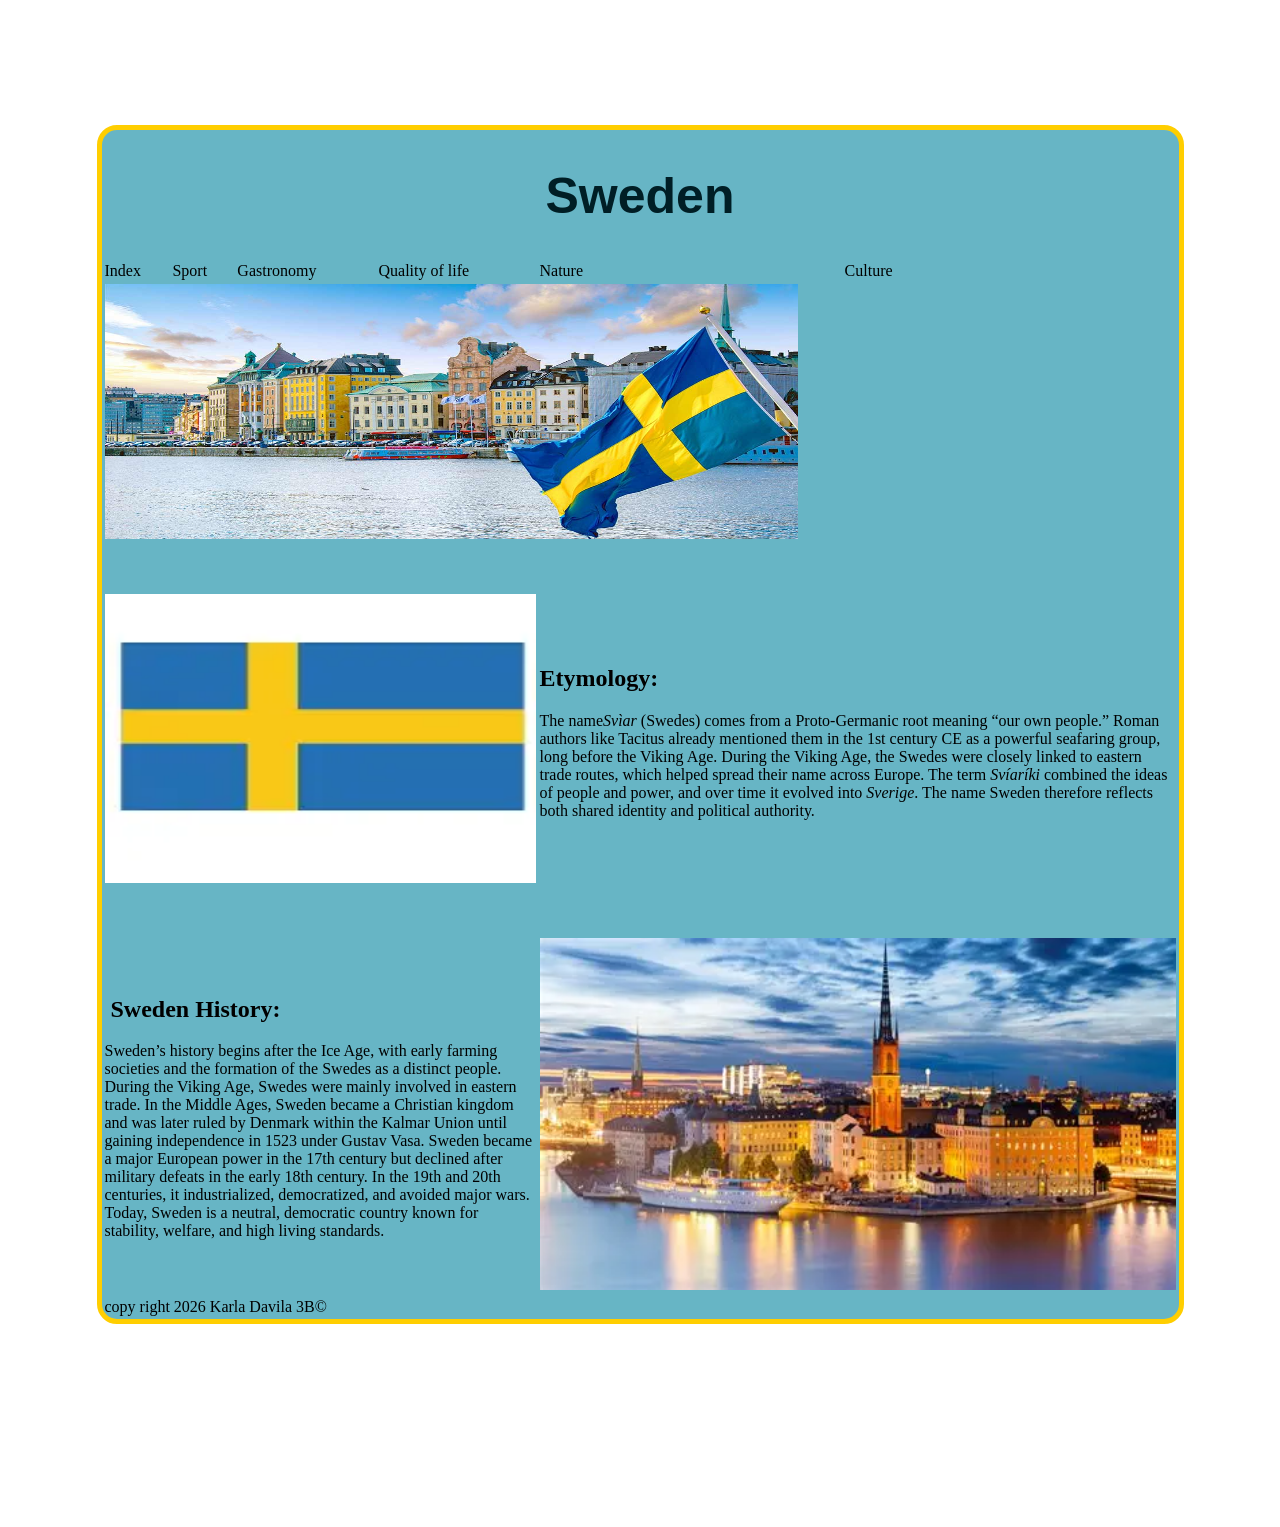
==== index.html @ e45dbe49 "Add files via upload" ====
<!doctype html>
<html>
	
<head>
<meta charset="utf-8">
<title>index</title>
<link href="estilos.css" rel="stylesheet" type="text/css">
</head>
	<link rel="icon" type="image/x-icon" href="favicon1.ico">
<body>
<h1>&nbsp;</h1>
<table width="984">
  <tbody>
    <tr>
      <td colspan="6" class="center"><h1>Sweden</h1></td>
    </tr>
    <tr>
      <td>Index</td>
      <td>Sport</td>
      <td>Gastronomy</td>
      <td>Quality of life</td>
      <td>Nature </td>
      <td>Culture</td>
    </tr>
    <tr>
      <td colspan="6" class="center"><img src="imagenes swden/sweden3.jpg" alt="" width="693" height="255"/></td>
    </tr>
    <tr>
      <td height="387" colspan="4" class="center"><img src="imagenes swden/swedenflag2.webp" alt="" width="431" height="289" class="class1"/></td>
      <td width="681" colspan="2"><h2>Etymology:</h2>
      <p>The name<em>Svìar </em>(Swedes) comes from a Proto-Germanic root meaning &ldquo;our own people.&rdquo; Roman authors like Tacitus already mentioned them in the 1st century CE as a powerful seafaring group, long before the Viking Age. During the Viking Age, the Swedes were closely linked to eastern trade routes, which helped spread their name across Europe. The term <em>Svíaríki</em> combined the ideas of people and power, and over time it evolved into <em>Sverige</em>. The name Sweden therefore reflects both shared identity and political authority.</p></td>
    </tr>
    <tr>
      <td colspan="4"><h2>&nbsp;Sweden History:
      </h2>
      <p>Sweden&rsquo;s history begins after the Ice Age, with early farming societies and the formation of the Swedes as a distinct people. During the Viking Age, Swedes were mainly involved in eastern trade. In the Middle Ages, Sweden became a Christian kingdom and was later ruled by Denmark within the Kalmar Union until gaining independence in 1523 under Gustav Vasa. Sweden became a major European power in the 17th century but declined after military defeats in the early 18th century. In the 19th and 20th centuries, it industrialized, democratized, and avoided major wars. Today, Sweden is a neutral, democratic country known for stability, welfare, and high living standards.</p></td>
      <td colspan="2" class="center"><img src="imagenes swden/swden.webp" alt="" width="636" height="352" class="class1"/></td>
    </tr>
    <tr>
      <td colspan="6">copy right 2026 Karla Davila 3B&copy;</td>
    </tr>
	   </tbody>
</table>
<p>&nbsp;</p>
&nbsp;
<h2>&nbsp;</h2>
<p>&nbsp;</p>
<p>&nbsp;</p>
</body>
</html>
---- estilos.css ----
@charset "utf-8";
table {
    background-color: #67B5C5;
    margin-left: auto;
    margin-right: auto;
    border-radius: 20px;
    border: 5px solid #FFCE00;
}
td {
    border: medium solid #FFCE00;
}
h2 {

}


h1 {
    color: #001E25;
    font-family: Gotham, "Helvetica Neue", Helvetica, Arial, sans-serif;
    font-size: 50px;
    text-align: center;
}
td {
    border-width: 0px;
}
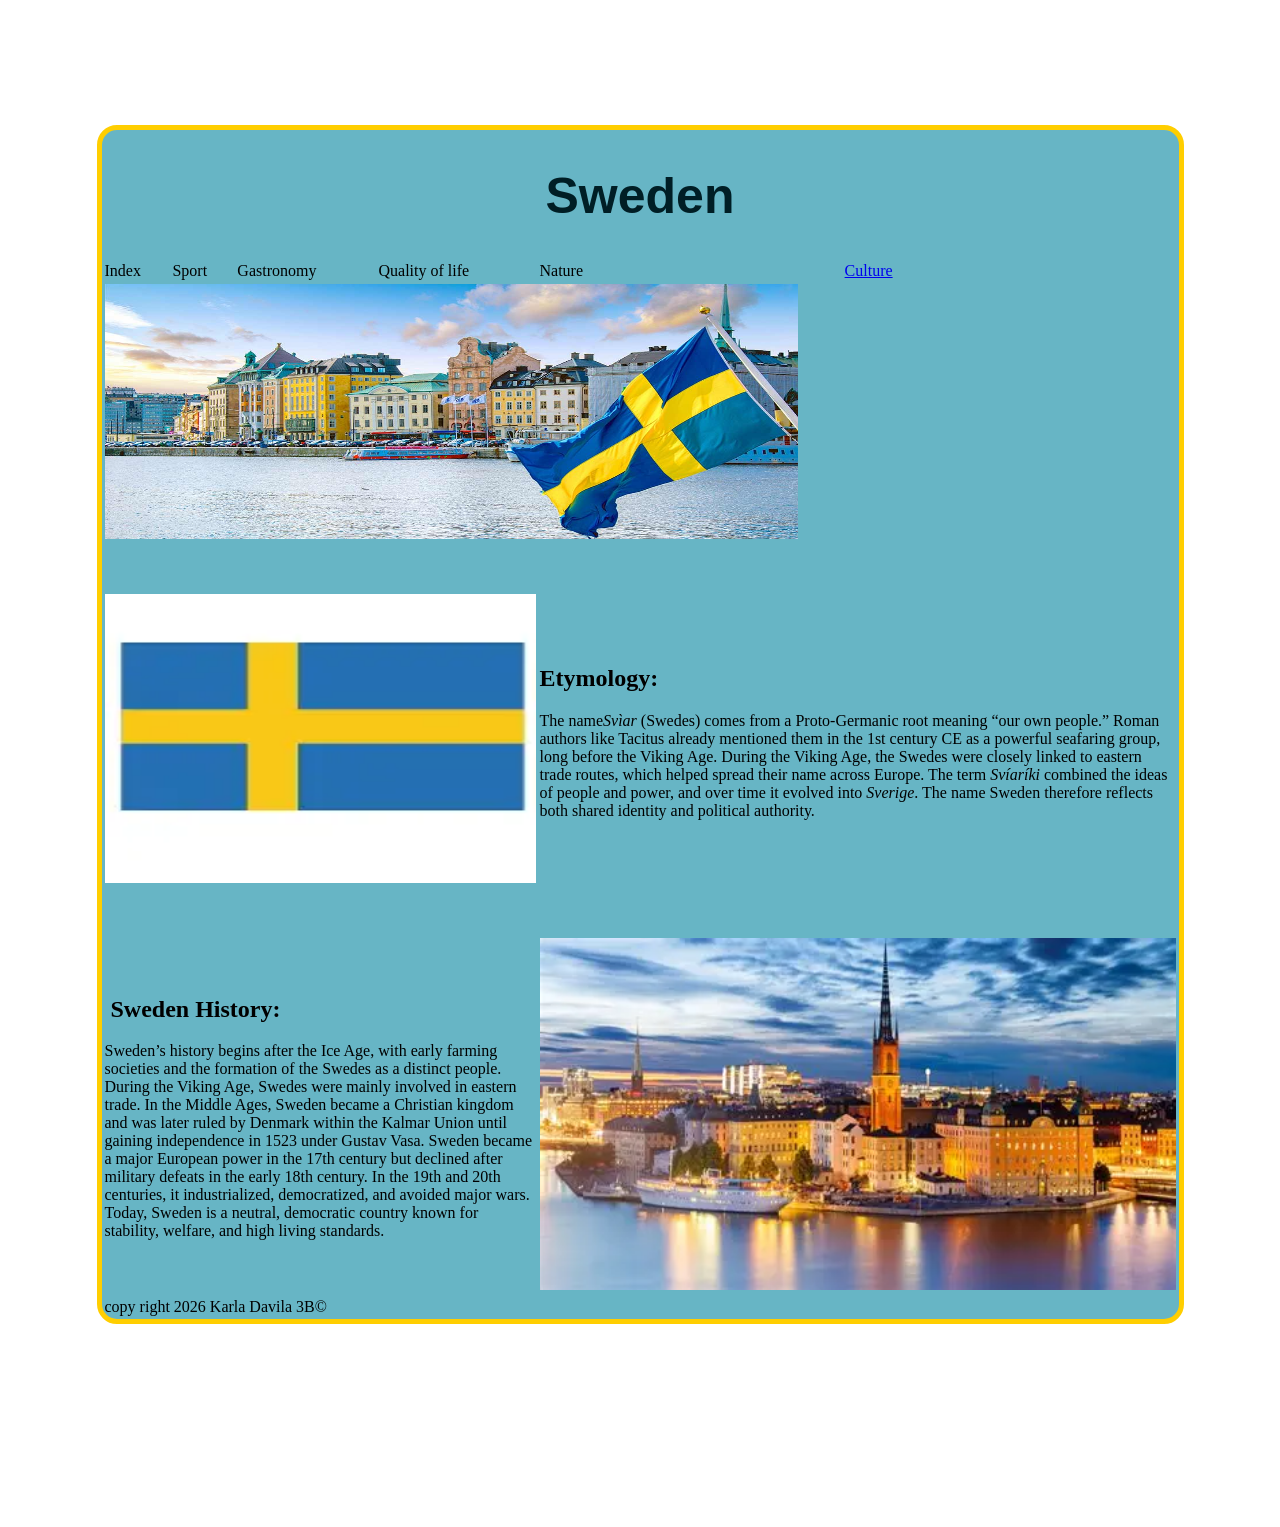
==== commit a9684fdd: "Update index.html" ====
--- a/index.html
+++ b/index.html
@@ -20,7 +20,7 @@
       <td>Gastronomy</td>
       <td>Quality of life</td>
       <td>Nature </td>
-      <td>Culture</td>
+      <td><a href="culturasuecia.html">Culture</a></td>
     </tr>
     <tr>
       <td colspan="6" class="center"><img src="imagenes swden/sweden3.jpg" alt="" width="693" height="255"/></td>
@@ -48,3 +48,4 @@
 <p>&nbsp;</p>
 </body>
 </html>
+
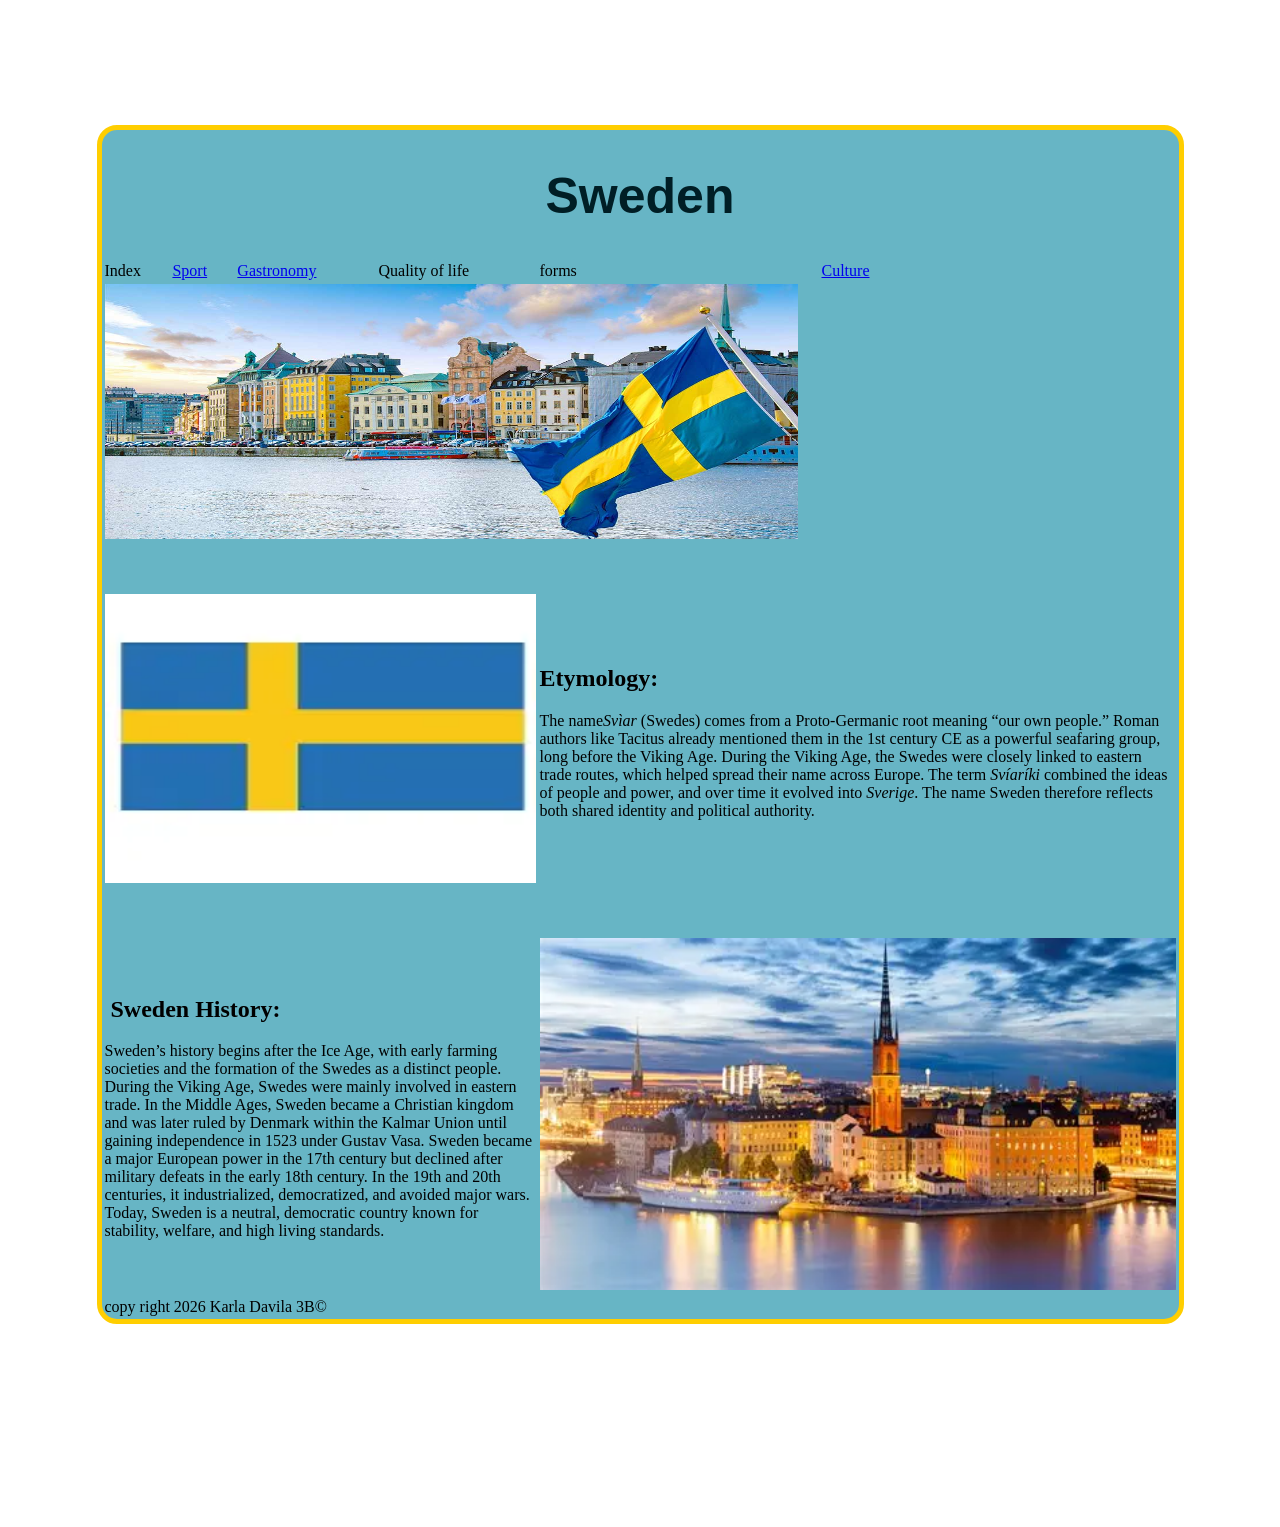
==== commit 4de68c27: "Update index.html" ====
--- a/index.html
+++ b/index.html
@@ -16,10 +16,10 @@
     </tr>
     <tr>
       <td>Index</td>
-      <td>Sport</td>
-      <td>Gastronomy</td>
-      <td>Quality of life</td>
-      <td>Nature </td>
+      <td><a href="sweden sports.html">Sport</a></td>
+      <td><a href="gastronomy.html">Gastronomy</a></td>
+      <td><a herf="lifestyle.html">Quality of life</a></td>
+      <td><a herf="">forms</a></td>
       <td><a href="culturasuecia.html">Culture</a></td>
     </tr>
     <tr>
@@ -49,3 +49,4 @@
 </body>
 </html>
 
+
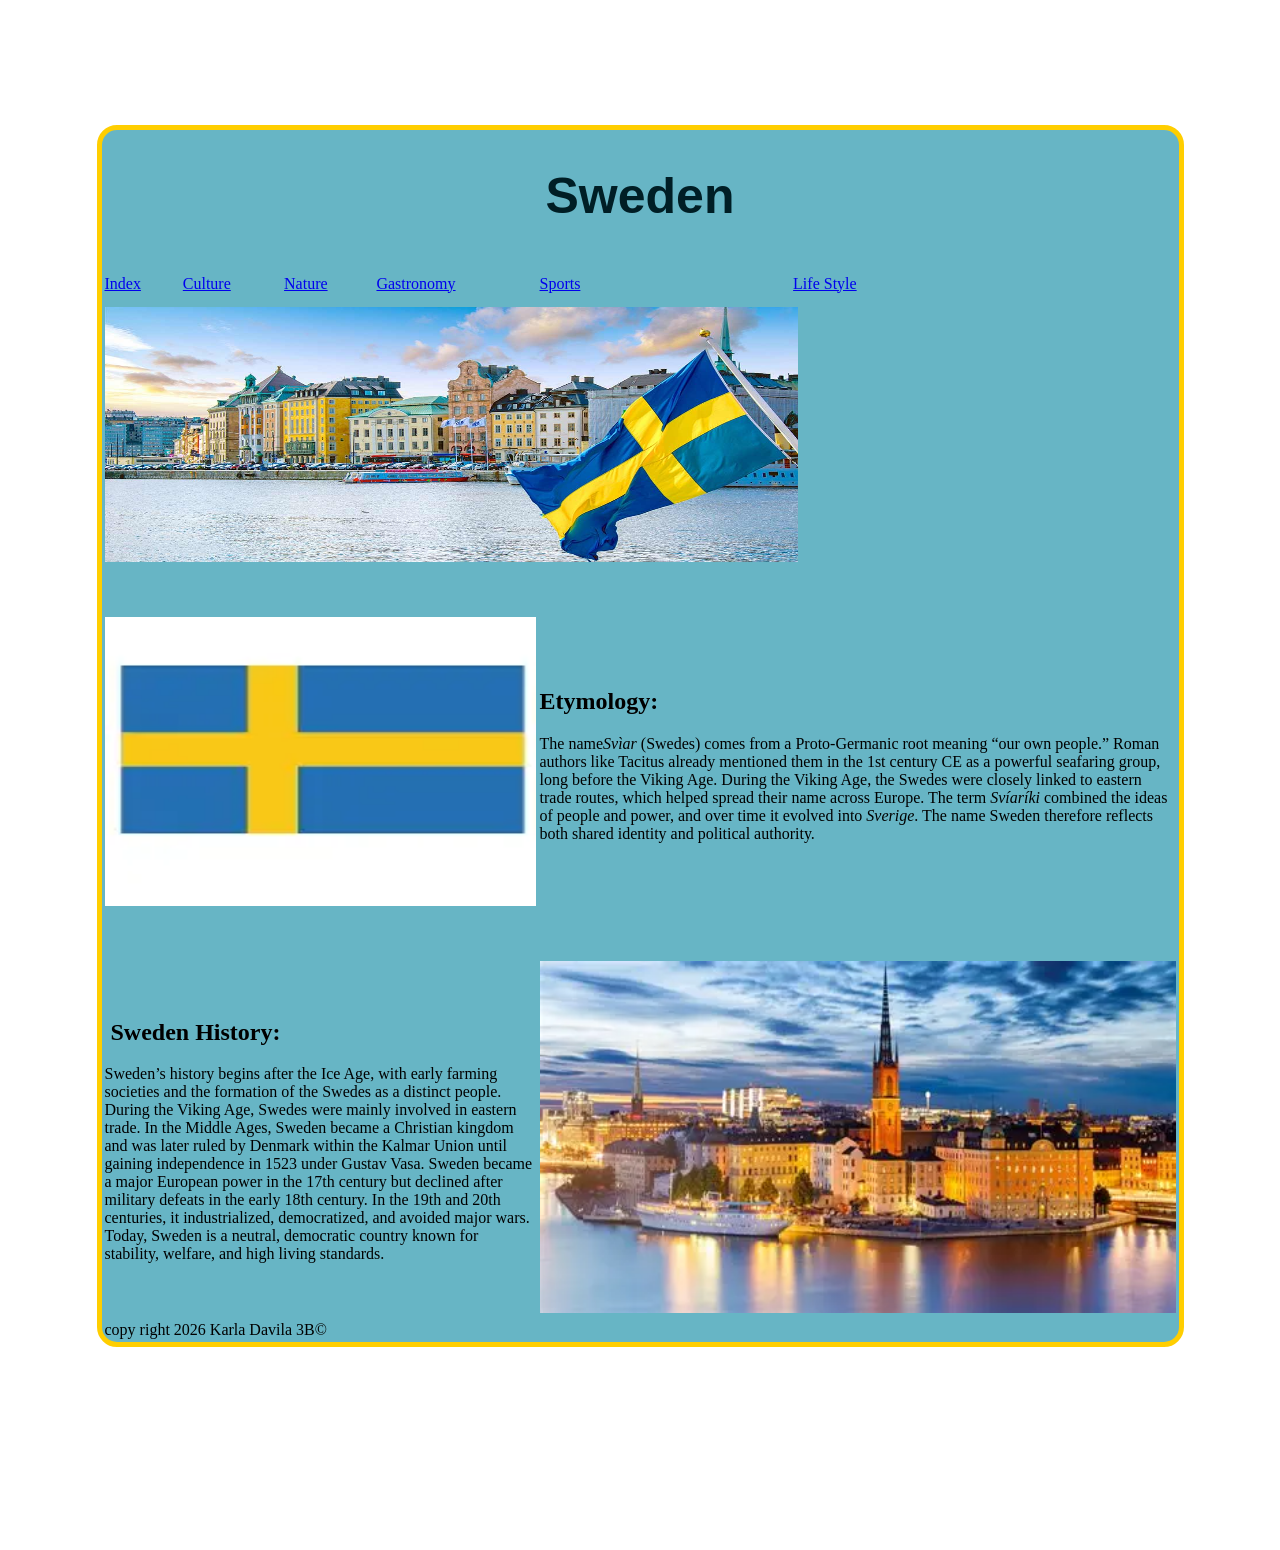
==== commit 28df987d: "Update index.html" ====
--- a/index.html
+++ b/index.html
@@ -15,12 +15,13 @@
       <td colspan="6" class="center"><h1>Sweden</h1></td>
     </tr>
     <tr>
-      <td>Index</td>
-      <td><a href="sweden sports.html">Sport</a></td>
-      <td><a href="gastronomy.html">Gastronomy</a></td>
-      <td><a herf="lifestyle.html">Quality of life</a></td>
-      <td><a herf="">forms</a></td>
-      <td><a href="culturasuecia.html">Culture</a></td>
+    <tr>
+      <td height="39"><a href="index.html">Index</a></td>
+      <td><a href="culturasuecia.html">Culture</td>
+      <td><a href="nature.html">Nature</td>
+      <td><a href="gastronomy.html">Gastronomy</td>
+      <td><a href="sweedensoprts.html">Sports</td>
+      <td><a href="lifestyle.html">Life Style</td>
     </tr>
     <tr>
       <td colspan="6" class="center"><img src="imagenes swden/sweden3.jpg" alt="" width="693" height="255"/></td>
@@ -50,3 +51,4 @@
 </html>
 
 
+
